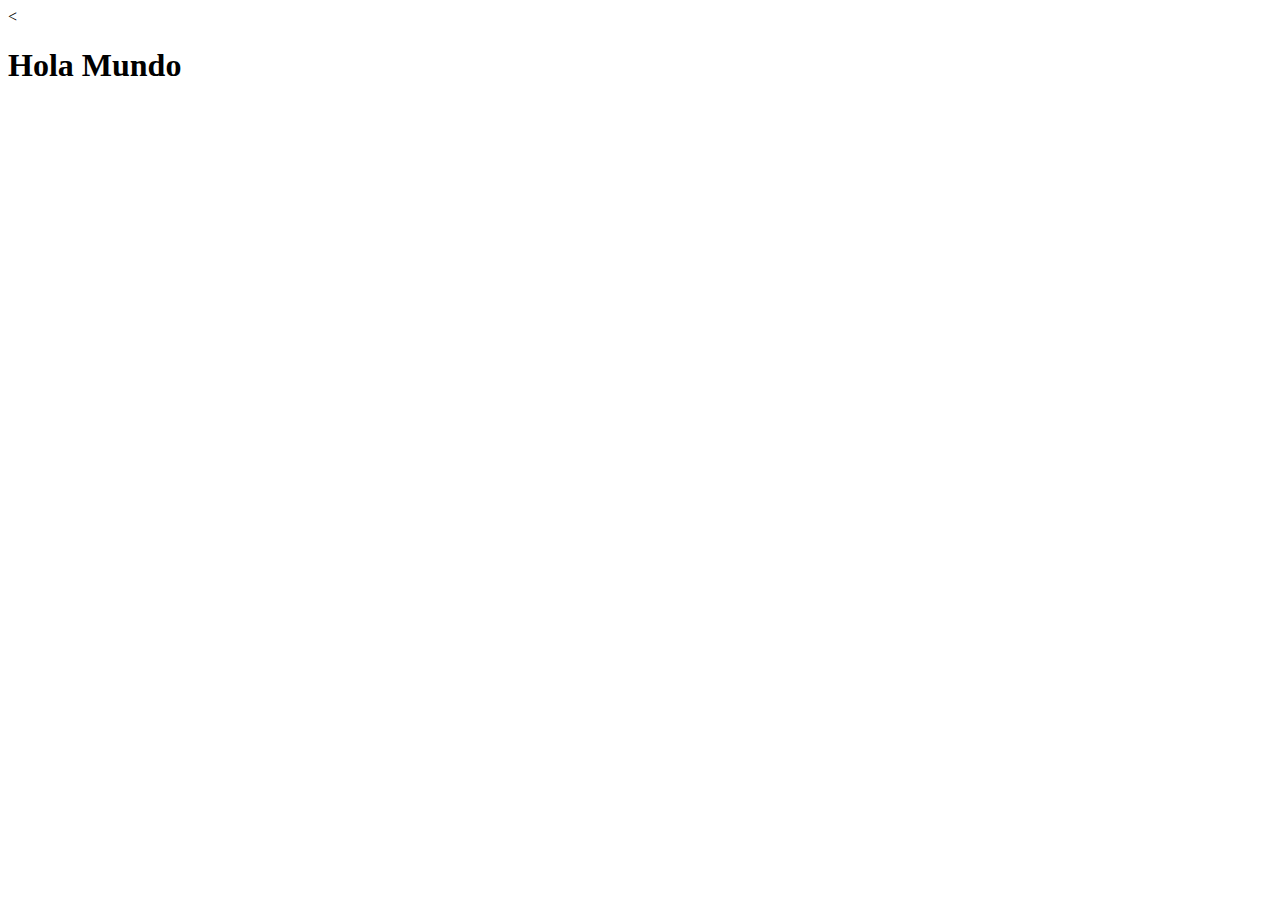
==== index.html @ ac6fba07 "Mi primer Hola Mundo con Git" ====
<<!DOCTYPE html>
<html>
<head>
	<meta charset="utf-8">
	<meta http-equiv="X-UA-Compatible" content="IE=edge">
	<title></title>
	<link rel="stylesheet" href="">
</head>
<body>
	<h1>Hola Mundo</h1>
</body>
</html>
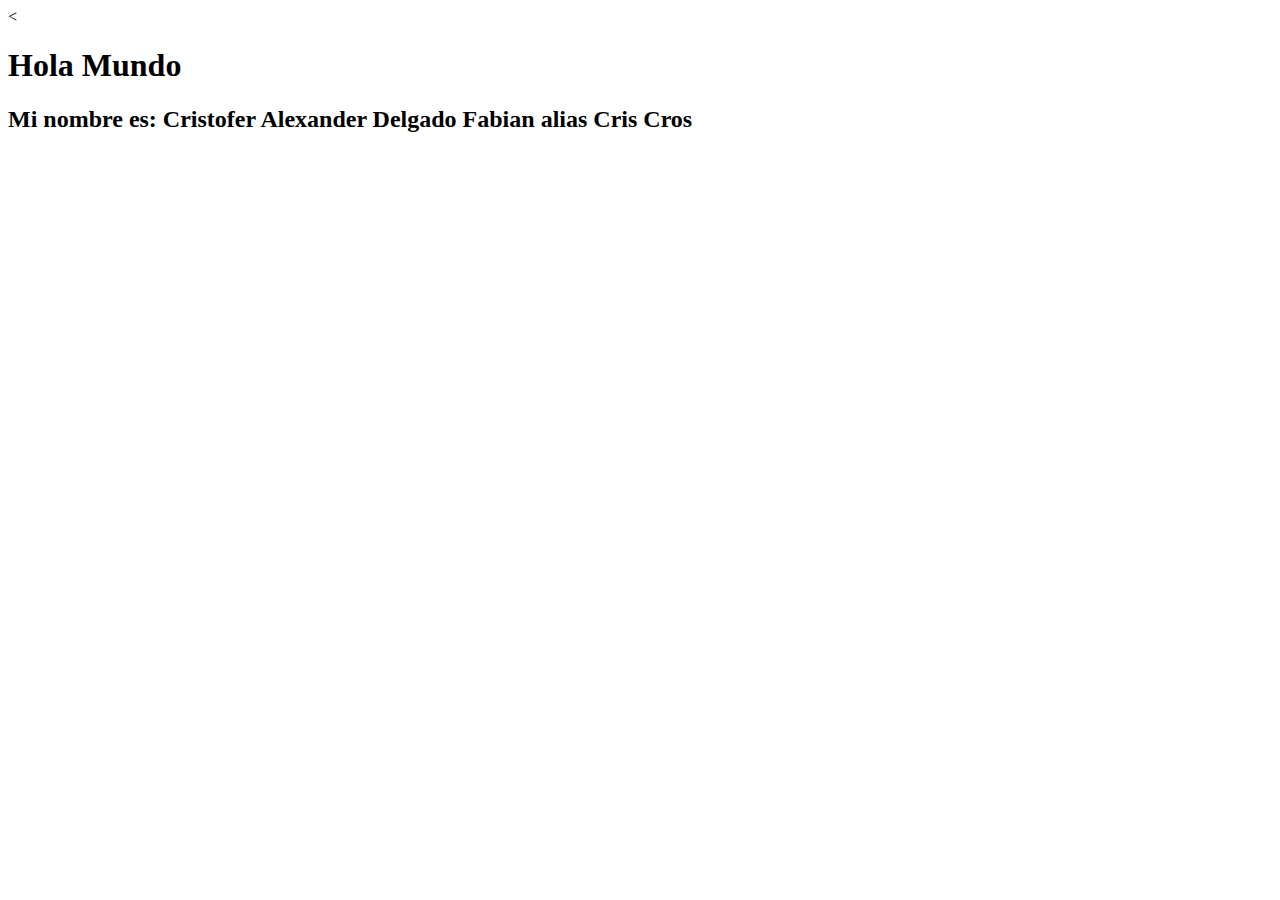
==== commit b4a4d7dd: "Actualicé con mi nombre" ====
--- a/index.html
+++ b/index.html
@@ -8,5 +8,6 @@
 </head>
 <body>
 	<h1>Hola Mundo</h1>
+	<h2>Mi nombre es: Cristofer Alexander Delgado Fabian alias Cris Cros</h2>
 </body>
 </html>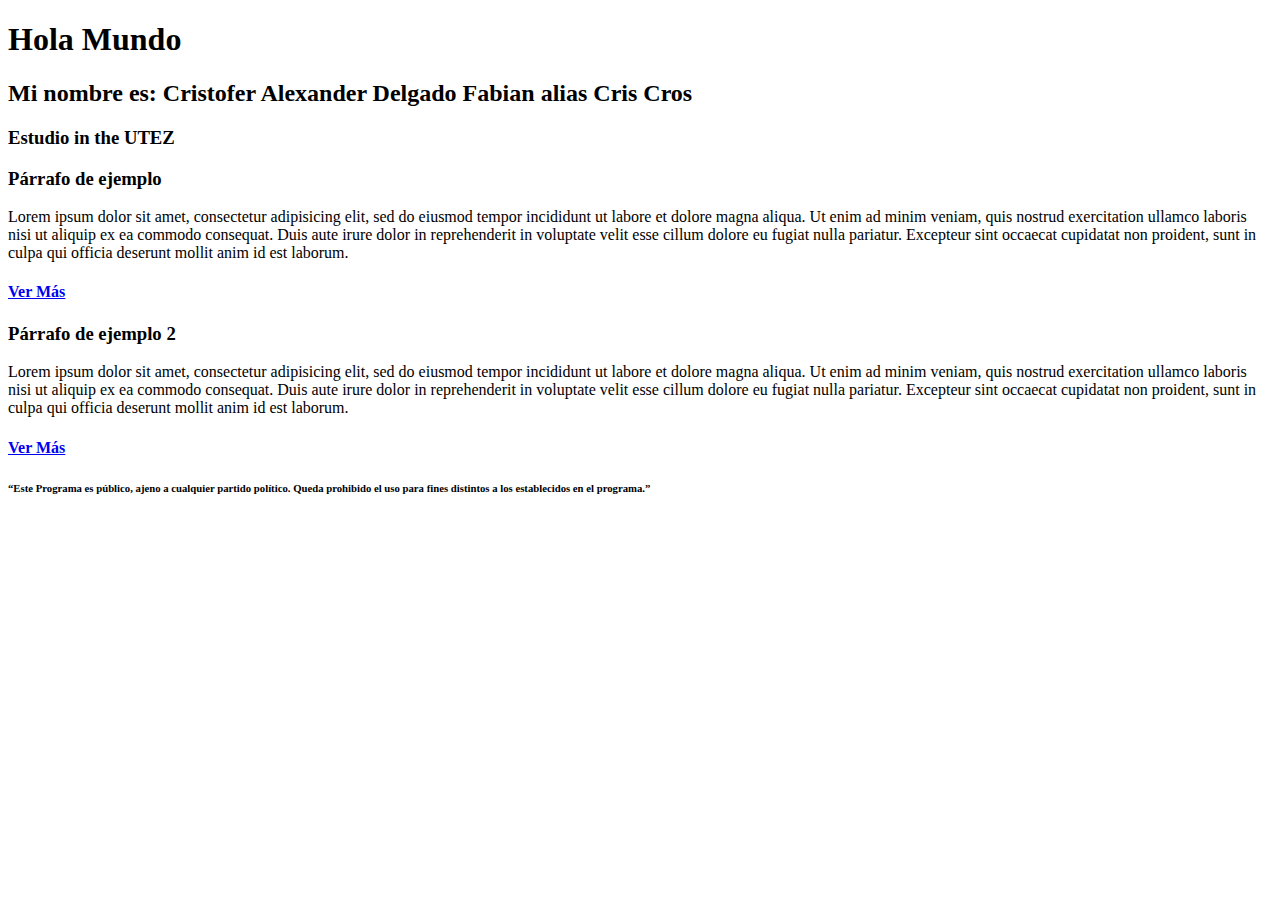
==== commit 2073d4d5: "Practicas de JS" ====
--- a/index.html
+++ b/index.html
@@ -1,4 +1,4 @@
-<<!DOCTYPE html>
+<!DOCTYPE html>
 <html>
 <head>
 	<meta charset="utf-8">
@@ -7,7 +7,39 @@
 	<link rel="stylesheet" href="">
 </head>
 <body>
+	<header>
 	<h1>Hola Mundo</h1>
 	<h2>Mi nombre es: Cristofer Alexander Delgado Fabian alias Cris Cros</h2>
+	<h3>Estudio in the UTEZ</h3>
+	</header>
+	<section>
+		<article>
+			<h3>Párrafo de ejemplo</h3>
+			<p>Lorem ipsum dolor sit amet, consectetur adipisicing elit, sed do eiusmod
+			tempor incididunt ut labore et dolore magna aliqua. Ut enim ad minim veniam,
+			quis nostrud exercitation ullamco laboris nisi ut aliquip ex ea commodo
+			consequat. Duis aute irure dolor in reprehenderit in voluptate velit esse
+			cillum dolore eu fugiat nulla pariatur. Excepteur sint occaecat cupidatat non
+			proident, sunt in culpa qui officia deserunt mollit anim id est laborum.</p>
+			<h4><a href="miparrafo.html">Ver Más</a></h4>
+		</article>
+	</section>
+
+	<section>
+		<article>
+			<h3>Párrafo de ejemplo 2</h3>
+			<p>Lorem ipsum dolor sit amet, consectetur adipisicing elit, sed do eiusmod
+			tempor incididunt ut labore et dolore magna aliqua. Ut enim ad minim veniam,
+			quis nostrud exercitation ullamco laboris nisi ut aliquip ex ea commodo
+			consequat. Duis aute irure dolor in reprehenderit in voluptate velit esse
+			cillum dolore eu fugiat nulla pariatur. Excepteur sint occaecat cupidatat non
+			proident, sunt in culpa qui officia deserunt mollit anim id est laborum.</p>
+			<h4><a href="tabla.html">Ver Más</a></h4>
+		</article>
+	</section>
+
+	<footer>
+		<h6>“Este Programa es público, ajeno a cualquier partido político. Queda prohibido el uso para fines distintos a los establecidos en el programa.”</h6>
+	</footer>
 </body>
 </html>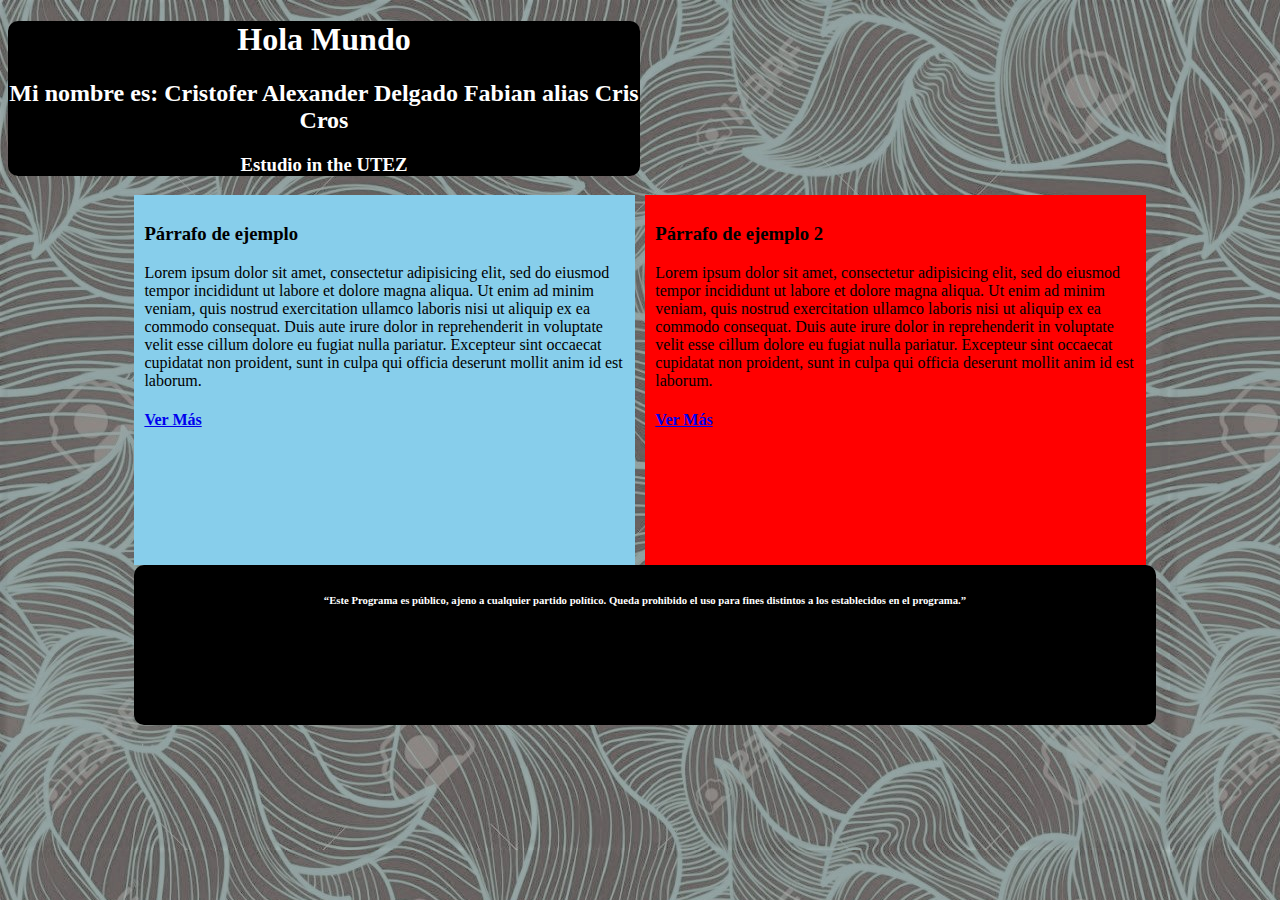
==== commit e5eb1601: "CSS y textos animados" ====
--- a/index.html
+++ b/index.html
@@ -3,16 +3,20 @@
 <head>
 	<meta charset="utf-8">
 	<meta http-equiv="X-UA-Compatible" content="IE=edge">
+	<meta name="description" content="Es un sitio web informativo">
 	<title></title>
-	<link rel="stylesheet" href="">
+	<link rel="stylesheet" href="css/estilos.css">
+	<meta name="viewport" content="width=device-width, user-scalable=no, initial-scale=1.0, maximum-scale=1.0, minimum-scale=1.0">
+	<link rel="stylesheet" href="https://cdnjs.cloudflare.com/ajax/libs/animate.css/4.1.1/animate.min.css"/>
+
 </head>
 <body>
-	<header>
-	<h1>Hola Mundo</h1>
+	<header id="encabezado">
+	<h1 class="animate__animated animate__flash">Hola Mundo</h1>
 	<h2>Mi nombre es: Cristofer Alexander Delgado Fabian alias Cris Cros</h2>
 	<h3>Estudio in the UTEZ</h3>
 	</header>
-	<section>
+	<section id="section1">
 		<article>
 			<h3>Párrafo de ejemplo</h3>
 			<p>Lorem ipsum dolor sit amet, consectetur adipisicing elit, sed do eiusmod
@@ -25,7 +29,7 @@
 		</article>
 	</section>
 
-	<section>
+	<section id="section2">
 		<article>
 			<h3>Párrafo de ejemplo 2</h3>
 			<p>Lorem ipsum dolor sit amet, consectetur adipisicing elit, sed do eiusmod
@@ -38,7 +42,7 @@
 		</article>
 	</section>
 
-	<footer>
+	<footer id="pie">
 		<h6>“Este Programa es público, ajeno a cualquier partido político. Queda prohibido el uso para fines distintos a los establecidos en el programa.”</h6>
 	</footer>
 </body>
--- a/css/estilos.css
+++ b/css/estilos.css
@@ -0,0 +1,44 @@
+body{
+	background-image: url(../imagenes/fondo.jpg);
+}
+
+
+#encabezado{
+	color: white;
+	text-align: center;
+	border-radius: 10px;
+	width: 50%; 
+	margin: 10 px 10px;
+	padding: 10 px 10px	10px 10px;
+	background: black;
+}
+
+#pie{
+	color: white;
+	text-align: center;
+	border-radius: 10px;
+	width: 80%;
+	margin: 30% 10% 10%;
+	height: 150px;
+	background: black;
+	clear: both;
+	padding: 5px 5px 5px 5px;
+}
+
+#section1{
+	float: left;
+	width: 38%;
+	height: 350px;
+	margin: 0 0 0 10%;
+	background-color: skyblue;
+	padding: 10px 10px 10px 10px;
+}
+
+#section2{
+	float: right;
+	width: 38%;
+	height: 350px;
+	margin: 0 10% 0 0;
+	background-color: red;
+	padding: 10px 10px 10px 10px;
+}